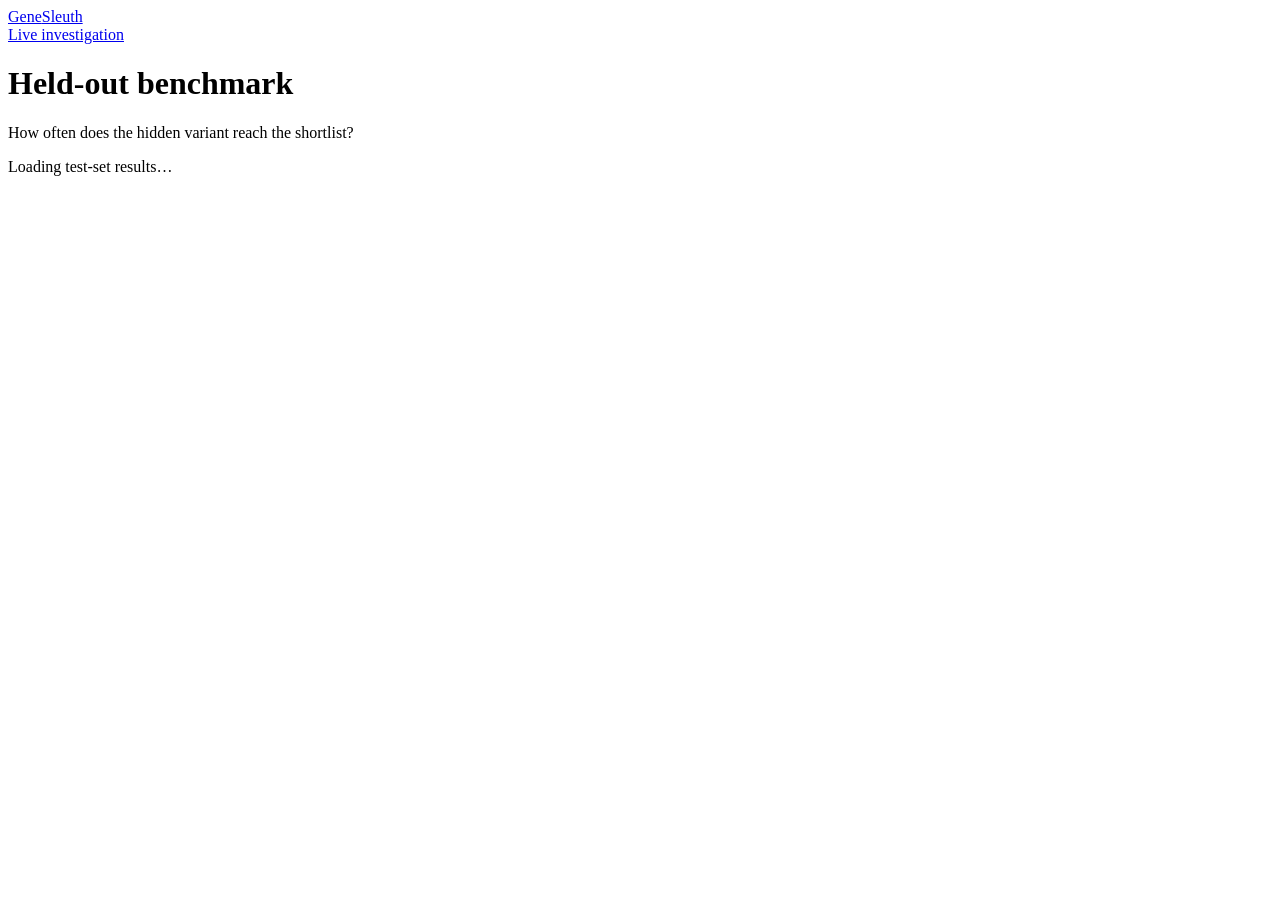
==== web/benchmark.html @ 36654f49 "Build live investigation and reviewer demo" ====
<!doctype html>
<html lang="en">
<head>
  <meta charset="utf-8">
  <meta name="viewport" content="width=device-width, initial-scale=1">
  <title>GeneSleuth · Benchmark</title>
  <link rel="stylesheet" href="/static/style.css">
  <script type="module" src="/static/benchmark.js"></script>
</head>
<body>
  <header class="masthead">
    <div class="masthead-inner">
      <a href="/" class="brand">Gene<span>Sleuth</span></a>
      <nav aria-label="Project pages"><a href="/">Live investigation</a></nav>
    </div>
  </header>
  <main class="workspace">
    <div class="hero">
      <h1>Held-out benchmark</h1>
      <p>How often does the hidden variant reach the shortlist?</p>
    </div>
    <section class="surface" aria-label="Test-set results">
      <p id="benchmark-status" role="status">Loading test-set results…</p>
      <figure id="benchmark-figure" class="plot" hidden>
        <img id="benchmark-chart" alt="Held-out hit rates by benchmark arm with confidence intervals" loading="lazy">
      </figure>
      <div id="benchmark-report" class="benchmark-report"></div>
    </section>
  </main>
</body>
</html>
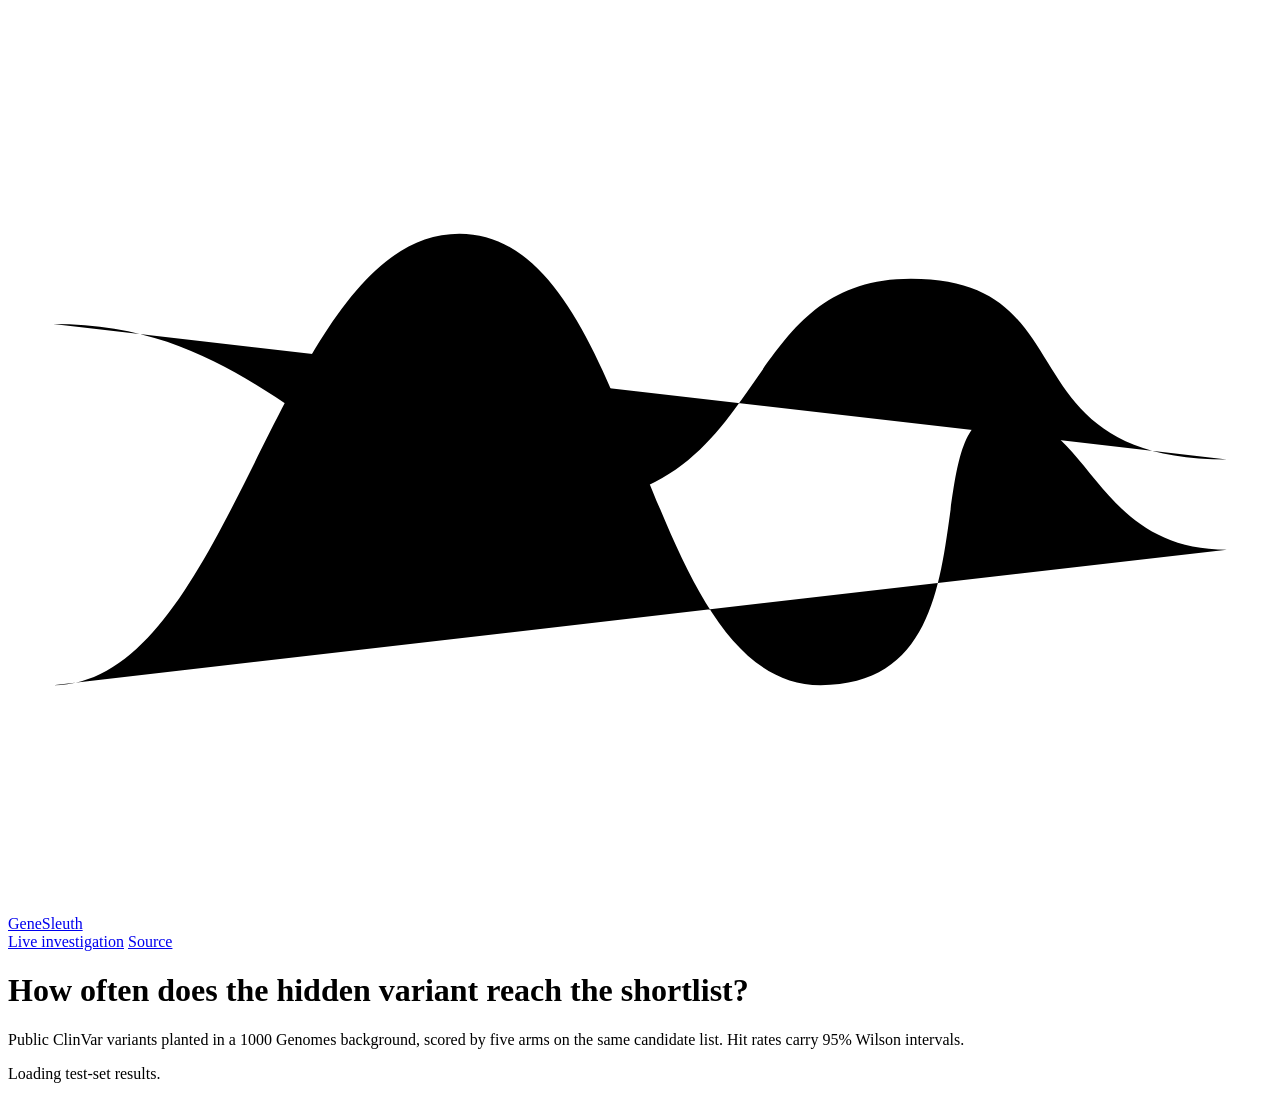
==== commit 547c1342: "Redesign the demo frontend Rebuild the picker, case dossier, investigation timeline, ranking table a" ====
--- a/web/benchmark.html
+++ b/web/benchmark.html
@@ -3,24 +3,34 @@
 <head>
   <meta charset="utf-8">
   <meta name="viewport" content="width=device-width, initial-scale=1">
-  <title>GeneSleuth · Benchmark</title>
+  <title>GeneSleuth — Benchmark</title>
+  <link rel="preconnect" href="https://fonts.googleapis.com">
+  <link rel="preconnect" href="https://fonts.gstatic.com" crossorigin>
+  <link href="https://fonts.googleapis.com/css2?family=IBM+Plex+Mono:wght@400;500&family=IBM+Plex+Sans:ital,wght@0,400;0,500;0,600;1,400&family=IBM+Plex+Serif:ital,wght@0,400;0,500;1,400&display=swap" rel="stylesheet">
   <link rel="stylesheet" href="/static/style.css">
   <script type="module" src="/static/benchmark.js"></script>
 </head>
 <body>
   <header class="masthead">
-    <div class="masthead-inner">
-      <a href="/" class="brand">Gene<span>Sleuth</span></a>
-      <nav aria-label="Project pages"><a href="/">Live investigation</a></nav>
+    <a href="/" class="brand" aria-label="GeneSleuth home">
+      <svg class="mark" viewBox="0 0 28 20" aria-hidden="true" focusable="false">
+        <path d="M1 15 C5 15 6 5 10 5 S14 15 18 15 20 9 22 9 24 12 27 12" class="mark-brain"/>
+        <path d="M1 7 C6 7 7 11 12 11 S16 6 20 6 22 10 27 10" class="mark-blood"/>
+      </svg>
+      GeneSleuth
+    </a>
+    <nav aria-label="Project pages">
+      <a href="/">Live investigation</a>
+      <a href="https://github.com/mabdulrehman08/gemini4_nyc_hacks" target="_blank" rel="noopener">Source</a>
+    </nav>
+  </header>
+  <main class="workspace benchmark-page">
+    <div>
+      <h1>How often does the hidden variant reach the shortlist?</h1>
+      <p class="lede">Public ClinVar variants planted in a 1000 Genomes background, scored by five arms on the same candidate list. Hit rates carry 95% Wilson intervals.</p>
     </div>
-  </header>
-  <main class="workspace">
-    <div class="hero">
-      <h1>Held-out benchmark</h1>
-      <p>How often does the hidden variant reach the shortlist?</p>
-    </div>
-    <section class="surface" aria-label="Test-set results">
-      <p id="benchmark-status" role="status">Loading test-set results…</p>
+    <section aria-label="Test-set results">
+      <p id="benchmark-status" class="small" role="status">Loading test-set results.</p>
       <figure id="benchmark-figure" class="plot" hidden>
         <img id="benchmark-chart" alt="Held-out hit rates by benchmark arm with confidence intervals" loading="lazy">
       </figure>
